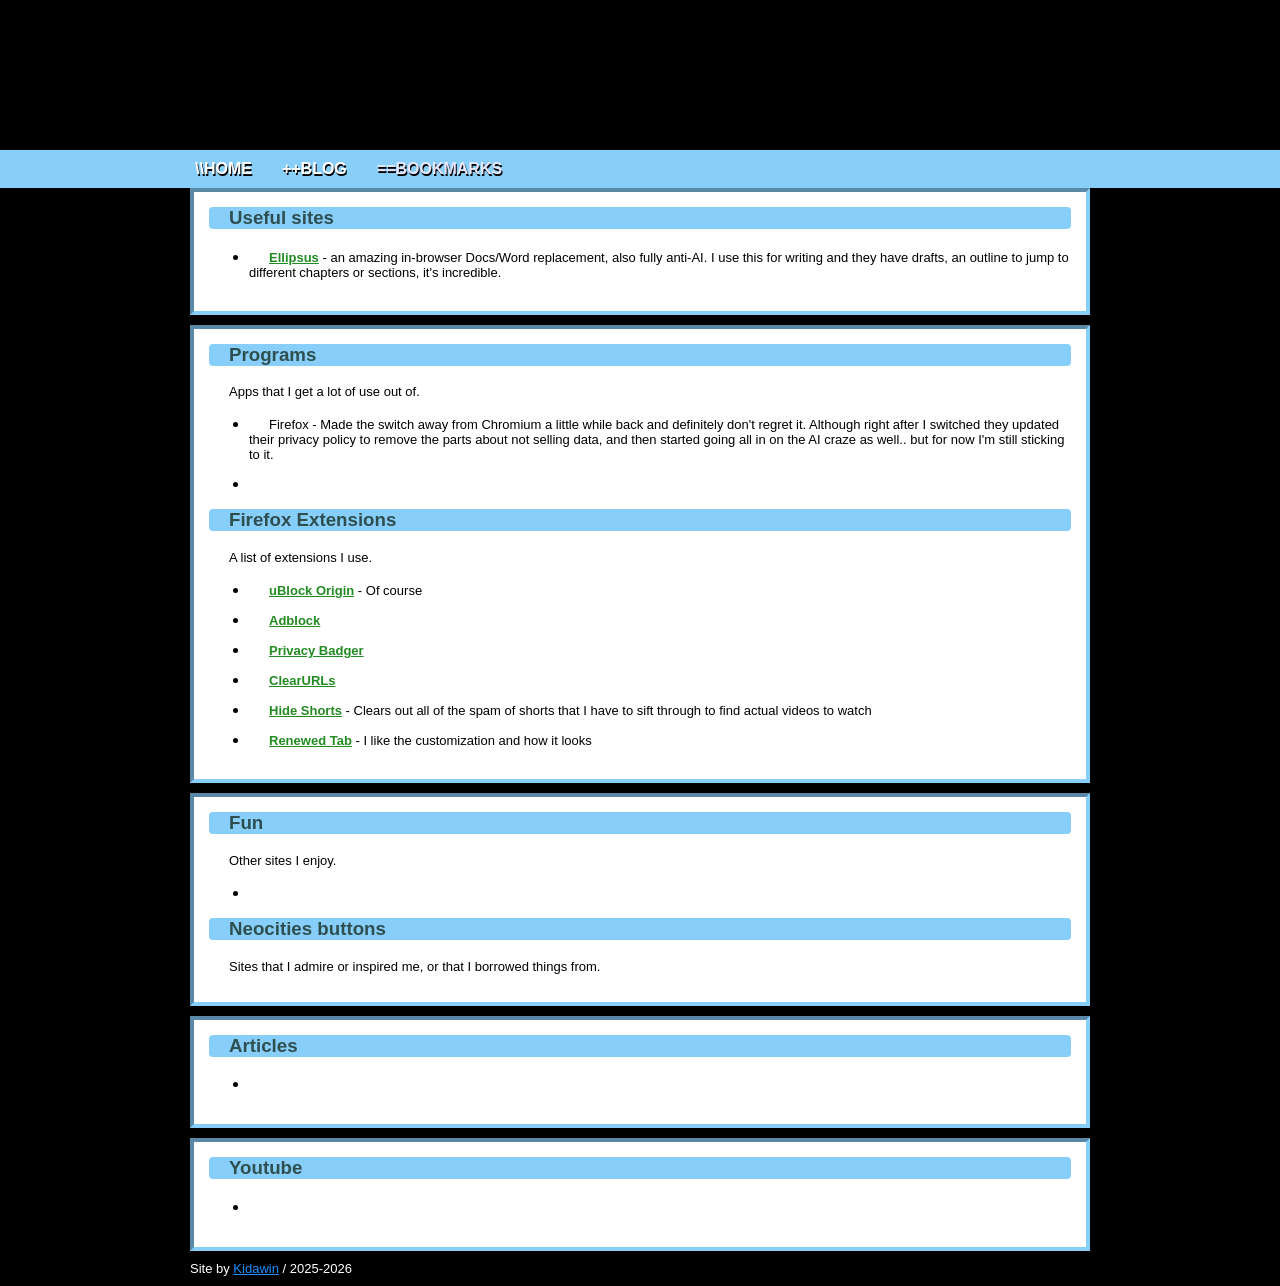
==== bookmarks.html @ 50579c46 "Add files via upload" ====
<!DOCTYPE html>
<html>
  <head>
    <meta charset="UTF-8">
    <meta name="viewport" content="width=device-width, initial-scale=1.0">
    <title>==BOOKMARKS</title>
    <link href="/style.css" rel="stylesheet" type="text/css" media="all">
    <link rel="stylesheet" href="https://cdnjs.cloudflare.com/ajax/libs/font-awesome/4.7.0/css/font-awesome.min.css">
  </head>
  <body>
    <div class="header"></div>
    <div class="topbar">
    <nav class="topnav" id="responsive-top-nav">
      <a href="/index.html">\\HOME</a>
    	<a href="/shelves/blog/blog.html">++BLOG</a>
      <a class="active" href="/bookmarks.html">==BOOKMARKS</a>
      <a href="javascript:void(0);" class="icon" onclick="topNavResponsive()">
        <i class="fa fa-bars"></i>
      </a>
    </nav>
    </div>
    <div class="grid-container">
        <main id="bookmarks-main">
            <article>
              <h3 class="article-title">Useful sites</h3>
              <ul>
                <li><p><a href="https://ellipsus.com/">Ellipsus</a> - an amazing in-browser Docs/Word replacement, also fully anti-AI. I use this for writing and they have drafts, an outline to jump to different chapters or sections, it's incredible.</p></li>
              </ul>
            </article>
            <article>
              <h3 class="article-title">Programs</h3>
              <p>Apps that I get a lot of use out of.</p>
              <ul>
                <li><p>Firefox - Made the switch away from Chromium a little while back and definitely don't regret it. Although right after I switched they updated their privacy policy to remove the parts about not selling data, and then started going all in on the AI craze as well.. but for now I'm still sticking to it.</p></li>
                <li></li>
              </ul>
              <h3 class="article-title">Firefox Extensions</h3>
              <p>A list of extensions I use.</p>
              <ul>
                <li><p><a href="https://addons.mozilla.org/en-US/firefox/addon/ublock-origin/">uBlock Origin</a> - Of course</p></li>
                <li><p><a href="https://addons.mozilla.org/en-US/firefox/addon/adblock-for-firefox/">Adblock</a></p></li>
                <li><p><a href="https://addons.mozilla.org/en-US/firefox/addon/privacy-badger17/">Privacy Badger</a></p></li>
                <li><p><a href="https://addons.mozilla.org/en-US/firefox/addon/clearurls/">ClearURLs</a></p></li>
                <li><p><a href="https://addons.mozilla.org/en-US/firefox/addon/hide-youtube-shorts/">Hide Shorts</a> - Clears out all of the spam of shorts that I have to sift through to find actual videos to watch</p></li>
                <li><p><a href="https://addons.mozilla.org/en-US/firefox/addon/renewed-tab/">Renewed Tab</a> - I like the customization and how it looks</p></li>
              </ul>
            </article>
            <article>
              <h3 class="article-title">Fun</h3>
              <p>Other sites I enjoy.</p>
              <ul>
                <li></li>
              </ul>
              <h3 class="article-title">Neocities buttons</h3>
              <p>Sites that I admire or inspired me, or that I borrowed things from.</p>
            </article>
            <article>
              <h3 class="article-title">Articles</h3>
              <p></p>
              <ul>
                <li></li>
              </ul>
            </article>
            <article>
              <h3 class="article-title">Youtube</h3>
              <p></p>
              <ul>
                <li></li>
              </ul>
            </article>
        </main>
    </div>

    <footer id="footer">Site by <a href="https://neocities.org/site/kidawin">Kidawin</a> / 2025-2026</footer>
    <script src="/scripting.js"></script>
  </body>
</html>
---- style.css ----
:root {
    --header-image: url('/images/banners/starbanner.png');
    --body-bg-image: url('/images/backgrounds/pattern112.jpg');
    /* credit for later: https://bettysgraphics.neocities.org/ */

     /* colors */
}

@font-face {
    font-family: intel one;
    src: url('/fonts/intelonemono/IntelOneMono-Regular.ttf');
}

@font-face {
    font-family: intel one;
    src: url('/fonts/intelonemono/IntelOneMono-Bold.ttf');
    font-weight: bold;
}

@font-face {
    font-family: intel one;
    src: url('/fonts/intelonemono/IntelOneMono-Italic.ttf');
    font-style: italic;
}

@font-face {
    font-family: intel one;
    src: url('/fonts/intelonemono/IntelOneMono-BoldItalic.ttf');
    font-style: italic;
    font-weight: bold;
}

body {
    font-family: 'intel one', sans-serif;
    padding: 0;
    margin: 0;
    width: 100%;
    height: 100%;
    background-color: black;
    background-image: var(--body-bg-image);
    background-size: 150px;
    overflow: auto;
}

body a {
    color: midnightblue;
}

.header {
    width: 100%;
    background-color: #000000;
    /* header color here! */
    height: 150px;
    background-image: var(--header-image);
    background-size: contain;
    background-repeat: repeat-x;
    background-position: center;
    display: flex;
}

.badge {
  height: 31px;
  width: 88px;
  margin-left: 1px;
  margin-right: 1px;
}

/* Navbar */

.topnav {
  overflow: hidden;
  max-width: 900px;
  margin: 0 auto;
}

.topnav a {
  float: left;
  display: block;
  color: rgb(255, 255, 255);
  font-weight: 800;
  text-decoration: none;
  text-shadow: 1px 2px black;
  text-align: center;
  padding: 10px 5px 10px 5px;
  margin-right: 20px;
}

.topnav a:hover {
  background-color: dodgerblue;
  text-decoration: underline;
}	

.topbar {
  background-color: lightskyblue;
  width: 100%
}

.topnav a.active {
  color: lavender;
}

.topnav .icon {
  display: none;
}

/* Index */

.grid-container {
    max-width: 900px;
    margin: 0 auto;
    display: flex;
    flex-direction: row;
    align-items: flex-start;
}

main {
    height: auto;
    color: black;
}

.content {
    height: auto;
    width: 75%;
    margin-right: 10px;
}

main article {
    background-color: white;
    border-color: lightskyblue;
    border-radius: 0;
    border-width: 4px;
    border-style: inset;
    margin-bottom: 10px;
    padding: 15px 15px 15px 15px;
}

main article:hover {
  border-color: darkblue;
}

.article-title {
  color: darkslategray;
  margin-top: 0px;
    background-color: lightskyblue;
    text-indent: 20px;
    border-radius: 4px;
}

/* Updates scroll box */

#site-updates p{
    line-height: 10px;
    scrollbar-width: thin;
    color: black;
}

#site-updates .scrollable {
    overflow-y: scroll;
    height: 250px;
    font-size: small;
}

#site-updates b {
  color: darkslategray;
}

/* Badges article */

.badges-grid {
  display: flex;
  justify-content: center;
  align-items: center;
}

/* Right side of grid */

.right-column {
    width: 25%;
    display: flex;
    flex-direction: column;
}

.right-column article {
    background-color: white;
    padding: 6px 12px 6px 12px;
    border-color: lightskyblue;
    border-radius: 0;
    border-width: 4px;
    border-style: inset;
    margin-bottom: 10px;
    color: black;
}

.right-column article:hover {
  border-color: darkblue;
}

.right-column #status {
    height: auto;
}

.right-column .article-title {
    text-align: center;
    text-indent: 0px;
}

.right-column p {
    font-size: small;
}

/* Footer */

footer {
    max-width: 900px;
    margin: 0 auto;
    margin-bottom: 10px;
    color: white;
    font-size: small;
}

footer a {
  color: DodgerBlue;
}

footer a:hover {
  color: white;
}

/* BLOG css */

#blog-main {
    height: auto;
    background-color: white;
    border-color: lightskyblue;
    border-radius: 0;
    border-width: 4px;
    border-style: inset;
    margin-bottom: 10px;
    padding: 15px;
}

#blog-main p {
  font-size: small;
}

#blog-main a {
  font-size: small;
  color: tomato;
}

#blog-main a:hover {
  color: dodgerblue;
}

#blog-content {
    opacity:1;transition:opacity 0.4s ease;
}

#blog-content.fade-out {
    opacity: 0;
}

#blog-nav {
    text-align:center;
}

#post-list-title {
    color: blue;
}

#post-image-grid {
    display: grid;
    align-items: left;
    grid-template-columns: auto 1fr;
    column-gap: 12px;
    overflow-wrap: normal;
}

#post-image-grid img {
    height: 100px;
    width: auto;
}

.greyedout {
    opacity:0.5;pointer-events:none;
}

/* BOOKMARKS */

#bookmarks-main {
  width: 100%;
}

#bookmarks-main p {
    font-size: small;
    text-indent: 20px;
}

#bookmarks-main a {
  font-weight: bold;
  color: forestgreen;
}

/* Mobile */

@media screen and (max-width: 600px) {
  .grid-container {
    flex-direction: column;
    padding: 2%;
  }
  .topnav a:not(:first-child) {display: none;}
  .topnav a.icon {
    float: right;
    display: block;
  }
  .topnav.responsive {position: relative;}
  .topnav.responsive a.icon {
    position: absolute;
    right: 0;
    top: 0;
  }
  .topnav.responsive a {
    float: none;
    display: block;
    text-align: left;
  }
  .content, .right-column {
    width: 100%;
  }
  .header {
  height: 100px;
  }
}
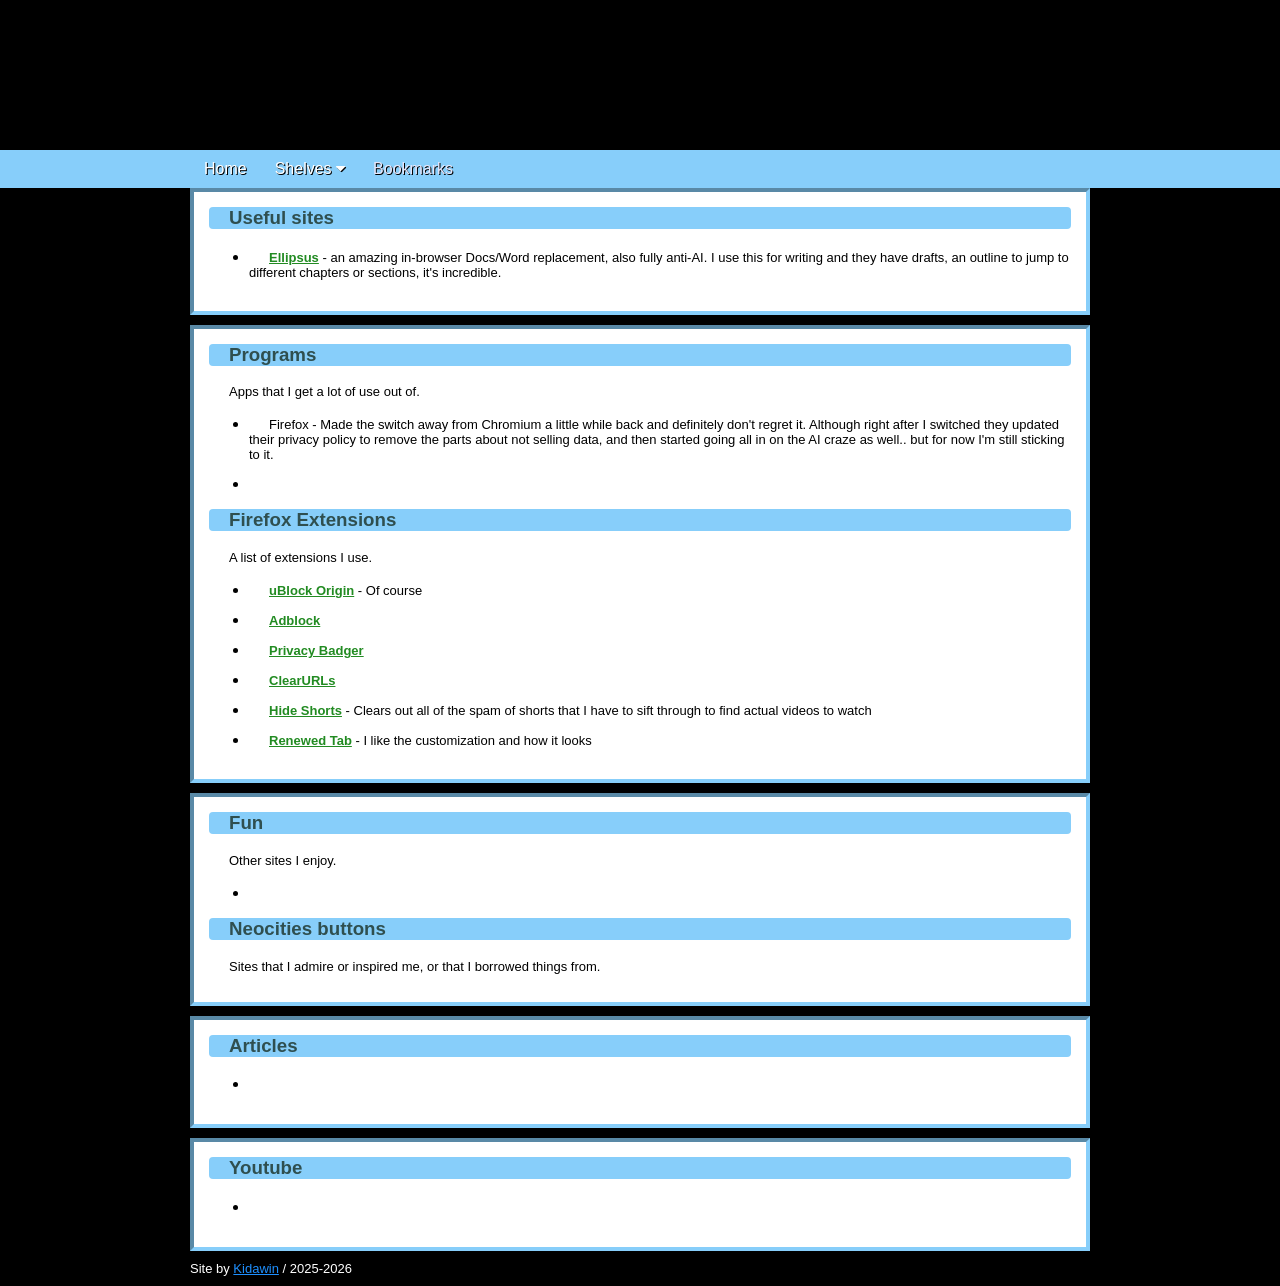
==== commit d1f14597: "Commit from the in-site editor" ====
--- a/bookmarks.html
+++ b/bookmarks.html
@@ -1,77 +1,83 @@
-<!DOCTYPE html>
-<html>
-  <head>
-    <meta charset="UTF-8">
-    <meta name="viewport" content="width=device-width, initial-scale=1.0">
-    <title>==BOOKMARKS</title>
-    <link href="/style.css" rel="stylesheet" type="text/css" media="all">
-    <link rel="stylesheet" href="https://cdnjs.cloudflare.com/ajax/libs/font-awesome/4.7.0/css/font-awesome.min.css">
-  </head>
-  <body>
-    <div class="header"></div>
-    <div class="topbar">
-    <nav class="topnav" id="responsive-top-nav">
-      <a href="/index.html">\\HOME</a>
-    	<a href="/shelves/blog/blog.html">++BLOG</a>
-      <a class="active" href="/bookmarks.html">==BOOKMARKS</a>
-      <a href="javascript:void(0);" class="icon" onclick="topNavResponsive()">
-        <i class="fa fa-bars"></i>
-      </a>
-    </nav>
-    </div>
-    <div class="grid-container">
-        <main id="bookmarks-main">
-            <article>
-              <h3 class="article-title">Useful sites</h3>
-              <ul>
-                <li><p><a href="https://ellipsus.com/">Ellipsus</a> - an amazing in-browser Docs/Word replacement, also fully anti-AI. I use this for writing and they have drafts, an outline to jump to different chapters or sections, it's incredible.</p></li>
-              </ul>
-            </article>
-            <article>
-              <h3 class="article-title">Programs</h3>
-              <p>Apps that I get a lot of use out of.</p>
-              <ul>
-                <li><p>Firefox - Made the switch away from Chromium a little while back and definitely don't regret it. Although right after I switched they updated their privacy policy to remove the parts about not selling data, and then started going all in on the AI craze as well.. but for now I'm still sticking to it.</p></li>
-                <li></li>
-              </ul>
-              <h3 class="article-title">Firefox Extensions</h3>
-              <p>A list of extensions I use.</p>
-              <ul>
-                <li><p><a href="https://addons.mozilla.org/en-US/firefox/addon/ublock-origin/">uBlock Origin</a> - Of course</p></li>
-                <li><p><a href="https://addons.mozilla.org/en-US/firefox/addon/adblock-for-firefox/">Adblock</a></p></li>
-                <li><p><a href="https://addons.mozilla.org/en-US/firefox/addon/privacy-badger17/">Privacy Badger</a></p></li>
-                <li><p><a href="https://addons.mozilla.org/en-US/firefox/addon/clearurls/">ClearURLs</a></p></li>
-                <li><p><a href="https://addons.mozilla.org/en-US/firefox/addon/hide-youtube-shorts/">Hide Shorts</a> - Clears out all of the spam of shorts that I have to sift through to find actual videos to watch</p></li>
-                <li><p><a href="https://addons.mozilla.org/en-US/firefox/addon/renewed-tab/">Renewed Tab</a> - I like the customization and how it looks</p></li>
-              </ul>
-            </article>
-            <article>
-              <h3 class="article-title">Fun</h3>
-              <p>Other sites I enjoy.</p>
-              <ul>
-                <li></li>
-              </ul>
-              <h3 class="article-title">Neocities buttons</h3>
-              <p>Sites that I admire or inspired me, or that I borrowed things from.</p>
-            </article>
-            <article>
-              <h3 class="article-title">Articles</h3>
-              <p></p>
-              <ul>
-                <li></li>
-              </ul>
-            </article>
-            <article>
-              <h3 class="article-title">Youtube</h3>
-              <p></p>
-              <ul>
-                <li></li>
-              </ul>
-            </article>
-        </main>
-    </div>
-
-    <footer id="footer">Site by <a href="https://neocities.org/site/kidawin">Kidawin</a> / 2025-2026</footer>
-    <script src="/scripting.js"></script>
-  </body>
-</html>
+<!DOCTYPE html>
+<html>
+  <head>
+    <meta charset="UTF-8">
+    <meta name="viewport" content="width=device-width, initial-scale=1.0">
+    <title>Bookmarks</title>
+    <link href="/style.css" rel="stylesheet" type="text/css" media="all">
+    <link rel="stylesheet" href="https://cdnjs.cloudflare.com/ajax/libs/font-awesome/4.7.0/css/font-awesome.min.css">
+  </head>
+  <body>
+    <div class="header"></div>
+    <div class="topbar">
+      <nav class="topnav" id="mainTopNav">
+        <a href="/index.html">Home</a>
+        <div class="dropdown">
+          <button class="dropbtn">Shelves
+            <i class="fa fa-caret-down"></i>
+          </button>
+          <div class="dropdown-content">
+            <a href="/shelves/blog/blog.html">Blog</a>
+            <a href="">Link2</a>
+          </div>
+        </div>
+        <a class="active" href="/bookmarks.html">Bookmarks</a>
+        <a href="javascript:void(0);" class="mobile-icon" onclick="topNavMobile()">&#9776;</a>
+      </nav>
+    </div>
+    <div class="grid-container">
+        <main id="bookmarks-main">
+            <article>
+              <h3 class="article-title">Useful sites</h3>
+              <ul>
+                <li><p><a href="https://ellipsus.com/">Ellipsus</a> - an amazing in-browser Docs/Word replacement, also fully anti-AI. I use this for writing and they have drafts, an outline to jump to different chapters or sections, it's incredible.</p></li>
+              </ul>
+            </article>
+            <article>
+              <h3 class="article-title">Programs</h3>
+              <p>Apps that I get a lot of use out of.</p>
+              <ul>
+                <li><p>Firefox - Made the switch away from Chromium a little while back and definitely don't regret it. Although right after I switched they updated their privacy policy to remove the parts about not selling data, and then started going all in on the AI craze as well.. but for now I'm still sticking to it.</p></li>
+                <li></li>
+              </ul>
+              <h3 class="article-title">Firefox Extensions</h3>
+              <p>A list of extensions I use.</p>
+              <ul>
+                <li><p><a href="https://addons.mozilla.org/en-US/firefox/addon/ublock-origin/">uBlock Origin</a> - Of course</p></li>
+                <li><p><a href="https://addons.mozilla.org/en-US/firefox/addon/adblock-for-firefox/">Adblock</a></p></li>
+                <li><p><a href="https://addons.mozilla.org/en-US/firefox/addon/privacy-badger17/">Privacy Badger</a></p></li>
+                <li><p><a href="https://addons.mozilla.org/en-US/firefox/addon/clearurls/">ClearURLs</a></p></li>
+                <li><p><a href="https://addons.mozilla.org/en-US/firefox/addon/hide-youtube-shorts/">Hide Shorts</a> - Clears out all of the spam of shorts that I have to sift through to find actual videos to watch</p></li>
+                <li><p><a href="https://addons.mozilla.org/en-US/firefox/addon/renewed-tab/">Renewed Tab</a> - I like the customization and how it looks</p></li>
+              </ul>
+            </article>
+            <article>
+              <h3 class="article-title">Fun</h3>
+              <p>Other sites I enjoy.</p>
+              <ul>
+                <li></li>
+              </ul>
+              <h3 class="article-title">Neocities buttons</h3>
+              <p>Sites that I admire or inspired me, or that I borrowed things from.</p>
+            </article>
+            <article>
+              <h3 class="article-title">Articles</h3>
+              <p></p>
+              <ul>
+                <li></li>
+              </ul>
+            </article>
+            <article>
+              <h3 class="article-title">Youtube</h3>
+              <p></p>
+              <ul>
+                <li></li>
+              </ul>
+            </article>
+        </main>
+    </div>
+
+    <footer id="footer">Site by <a href="https://neocities.org/site/kidawin">Kidawin</a> / 2025-2026</footer>
+    <script src="/scripting.js"></script>
+  </body>
+</html>
--- a/style.css
+++ b/style.css
@@ -1,333 +1,391 @@
-:root {
-    --header-image: url('/images/banners/starbanner.png');
-    --body-bg-image: url('/images/backgrounds/pattern112.jpg');
-    /* credit for later: https://bettysgraphics.neocities.org/ */
-
-     /* colors */
-}
-
-@font-face {
-    font-family: intel one;
-    src: url('/fonts/intelonemono/IntelOneMono-Regular.ttf');
-}
-
-@font-face {
-    font-family: intel one;
-    src: url('/fonts/intelonemono/IntelOneMono-Bold.ttf');
-    font-weight: bold;
-}
-
-@font-face {
-    font-family: intel one;
-    src: url('/fonts/intelonemono/IntelOneMono-Italic.ttf');
-    font-style: italic;
-}
-
-@font-face {
-    font-family: intel one;
-    src: url('/fonts/intelonemono/IntelOneMono-BoldItalic.ttf');
-    font-style: italic;
-    font-weight: bold;
-}
-
-body {
-    font-family: 'intel one', sans-serif;
-    padding: 0;
-    margin: 0;
-    width: 100%;
-    height: 100%;
-    background-color: black;
-    background-image: var(--body-bg-image);
-    background-size: 150px;
-    overflow: auto;
-}
-
-body a {
-    color: midnightblue;
-}
-
-.header {
-    width: 100%;
-    background-color: #000000;
-    /* header color here! */
-    height: 150px;
-    background-image: var(--header-image);
-    background-size: contain;
-    background-repeat: repeat-x;
-    background-position: center;
-    display: flex;
-}
-
-.badge {
-  height: 31px;
-  width: 88px;
-  margin-left: 1px;
-  margin-right: 1px;
-}
-
-/* Navbar */
-
-.topnav {
-  overflow: hidden;
-  max-width: 900px;
-  margin: 0 auto;
-}
-
-.topnav a {
-  float: left;
-  display: block;
-  color: rgb(255, 255, 255);
-  font-weight: 800;
-  text-decoration: none;
-  text-shadow: 1px 2px black;
-  text-align: center;
-  padding: 10px 5px 10px 5px;
-  margin-right: 20px;
-}
-
-.topnav a:hover {
-  background-color: dodgerblue;
-  text-decoration: underline;
-}	
-
-.topbar {
-  background-color: lightskyblue;
-  width: 100%
-}
-
-.topnav a.active {
-  color: lavender;
-}
-
-.topnav .icon {
-  display: none;
-}
-
-/* Index */
-
-.grid-container {
-    max-width: 900px;
-    margin: 0 auto;
-    display: flex;
-    flex-direction: row;
-    align-items: flex-start;
-}
-
-main {
-    height: auto;
-    color: black;
-}
-
-.content {
-    height: auto;
-    width: 75%;
-    margin-right: 10px;
-}
-
-main article {
-    background-color: white;
-    border-color: lightskyblue;
-    border-radius: 0;
-    border-width: 4px;
-    border-style: inset;
-    margin-bottom: 10px;
-    padding: 15px 15px 15px 15px;
-}
-
-main article:hover {
-  border-color: darkblue;
-}
-
-.article-title {
-  color: darkslategray;
-  margin-top: 0px;
-    background-color: lightskyblue;
-    text-indent: 20px;
-    border-radius: 4px;
-}
-
-/* Updates scroll box */
-
-#site-updates p{
-    line-height: 10px;
-    scrollbar-width: thin;
-    color: black;
-}
-
-#site-updates .scrollable {
-    overflow-y: scroll;
-    height: 250px;
-    font-size: small;
-}
-
-#site-updates b {
-  color: darkslategray;
-}
-
-/* Badges article */
-
-.badges-grid {
-  display: flex;
-  justify-content: center;
-  align-items: center;
-}
-
-/* Right side of grid */
-
-.right-column {
-    width: 25%;
-    display: flex;
-    flex-direction: column;
-}
-
-.right-column article {
-    background-color: white;
-    padding: 6px 12px 6px 12px;
-    border-color: lightskyblue;
-    border-radius: 0;
-    border-width: 4px;
-    border-style: inset;
-    margin-bottom: 10px;
-    color: black;
-}
-
-.right-column article:hover {
-  border-color: darkblue;
-}
-
-.right-column #status {
-    height: auto;
-}
-
-.right-column .article-title {
-    text-align: center;
-    text-indent: 0px;
-}
-
-.right-column p {
-    font-size: small;
-}
-
-/* Footer */
-
-footer {
-    max-width: 900px;
-    margin: 0 auto;
-    margin-bottom: 10px;
-    color: white;
-    font-size: small;
-}
-
-footer a {
-  color: DodgerBlue;
-}
-
-footer a:hover {
-  color: white;
-}
-
-/* BLOG css */
-
-#blog-main {
-    height: auto;
-    background-color: white;
-    border-color: lightskyblue;
-    border-radius: 0;
-    border-width: 4px;
-    border-style: inset;
-    margin-bottom: 10px;
-    padding: 15px;
-}
-
-#blog-main p {
-  font-size: small;
-}
-
-#blog-main a {
-  font-size: small;
-  color: tomato;
-}
-
-#blog-main a:hover {
-  color: dodgerblue;
-}
-
-#blog-content {
-    opacity:1;transition:opacity 0.4s ease;
-}
-
-#blog-content.fade-out {
-    opacity: 0;
-}
-
-#blog-nav {
-    text-align:center;
-}
-
-#post-list-title {
-    color: blue;
-}
-
-#post-image-grid {
-    display: grid;
-    align-items: left;
-    grid-template-columns: auto 1fr;
-    column-gap: 12px;
-    overflow-wrap: normal;
-}
-
-#post-image-grid img {
-    height: 100px;
-    width: auto;
-}
-
-.greyedout {
-    opacity:0.5;pointer-events:none;
-}
-
-/* BOOKMARKS */
-
-#bookmarks-main {
-  width: 100%;
-}
-
-#bookmarks-main p {
-    font-size: small;
-    text-indent: 20px;
-}
-
-#bookmarks-main a {
-  font-weight: bold;
-  color: forestgreen;
-}
-
-/* Mobile */
-
-@media screen and (max-width: 600px) {
-  .grid-container {
-    flex-direction: column;
-    padding: 2%;
-  }
-  .topnav a:not(:first-child) {display: none;}
-  .topnav a.icon {
-    float: right;
-    display: block;
-  }
-  .topnav.responsive {position: relative;}
-  .topnav.responsive a.icon {
-    position: absolute;
-    right: 0;
-    top: 0;
-  }
-  .topnav.responsive a {
-    float: none;
-    display: block;
-    text-align: left;
-  }
-  .content, .right-column {
-    width: 100%;
-  }
-  .header {
-  height: 100px;
-  }
+:root {
+    --header-image: url('/images/banners/starbanner.png');
+    --body-bg-image: url('/images/backgrounds/pattern112.jpg');
+    /* credit for later: https://bettysgraphics.neocities.org/ */
+
+     /* colors */
+}
+
+@font-face {
+    font-family: intel one;
+    src: url('/fonts/intelonemono/IntelOneMono-Regular.ttf');
+}
+
+@font-face {
+    font-family: intel one;
+    src: url('/fonts/intelonemono/IntelOneMono-Bold.ttf');
+    font-weight: bold;
+}
+
+@font-face {
+    font-family: intel one;
+    src: url('/fonts/intelonemono/IntelOneMono-Italic.ttf');
+    font-style: italic;
+}
+
+@font-face {
+    font-family: intel one;
+    src: url('/fonts/intelonemono/IntelOneMono-BoldItalic.ttf');
+    font-style: italic;
+    font-weight: bold;
+}
+
+body {
+    font-family: 'intel one', sans-serif;
+    padding: 0;
+    margin: 0;
+    width: 100%;
+    height: 100%;
+    background-color: black;
+    background-image: var(--body-bg-image);
+    background-size: 150px;
+    overflow: auto;
+}
+
+body a {
+    color: midnightblue;
+}
+
+.header {
+    width: 100%;
+    background-color: #000000;
+    /* header color here! */
+    height: 150px;
+    background-image: var(--header-image);
+    background-size: contain;
+    background-repeat: repeat-x;
+    background-position: center;
+    display: flex;
+}
+
+.badge {
+  height: 31px;
+  width: 88px;
+  margin-left: 1px;
+  margin-right: 1px;
+}
+
+/* Navbar */
+
+.topbar {
+  background-color: lightskyblue;
+  width: 100%
+}
+
+.topnav {
+  overflow: hidden;
+  max-width: 900px;
+  margin: 0 auto;
+}
+
+.topnav a {
+  float: left;
+  display: block;
+  color: rgb(255, 255, 255);
+  font-size: 16px;
+  text-decoration: none;
+  text-shadow: 1px 1px black;
+  text-align: center;
+  padding: 10px 14px;
+  margin: 0;
+}
+
+.topnav a:hover {
+  background-color: dodgerblue;
+  text-decoration: underline;
+}	
+
+.topnav a.active {
+  color: lavender;
+}
+
+.topnav .mobile-icon {
+  display: none;
+}
+
+.dropdown {
+  float: left;
+  overflow: hidden;
+}
+
+.dropdown .dropbtn {
+  font-size: 16px;
+  text-decoration: none;
+  text-shadow: 1px 1px black;
+  padding: 10px 14px;
+  margin: 0;
+  border: none;
+  outline: none;
+  color: white;
+  background-color: inherit;
+  font-family: inherit;
+}
+
+.dropdown-content {
+  display: none;
+  position: absolute;
+  background-color: #f9f9f9;
+  min-width: 100px;
+  box-shadow: 0px 8px 16px 0px rgba(0,0,0,0.2);
+  z-index: 1;
+}
+
+.dropdown-content a {
+  float: none;
+  padding: 10px 5px 10px 5px;
+  text-decoration: none;
+  display: block;
+  text-align: left;
+}
+
+.topnav a:hover, .dropdown:hover .dropbtn {
+  background-color: #555;
+  color: white;
+}
+
+.dropdown-content a:hover {
+  background-color: #ddd;
+  color: black;
+}
+
+.dropdown:hover .dropdown-content {
+  display: block;
+}
+
+/* Index */
+
+.grid-container {
+    max-width: 900px;
+    margin: 0 auto;
+    display: flex;
+    flex-direction: row;
+    align-items: flex-start;
+}
+
+main {
+    height: auto;
+    color: black;
+}
+
+.content {
+    height: auto;
+    width: 75%;
+    margin-right: 10px;
+}
+
+main article {
+    background-color: white;
+    border-color: lightskyblue;
+    border-radius: 0;
+    border-width: 4px;
+    border-style: inset;
+    margin-bottom: 10px;
+    padding: 15px 15px 15px 15px;
+}
+
+main article:hover {
+  border-color: darkblue;
+}
+
+.article-title {
+  color: darkslategray;
+  margin-top: 0px;
+    background-color: lightskyblue;
+    text-indent: 20px;
+    border-radius: 4px;
+}
+
+/* Updates scroll box */
+
+#site-updates p{
+    line-height: 10px;
+    scrollbar-width: thin;
+    color: black;
+}
+
+#site-updates .scrollable {
+    overflow-y: scroll;
+    height: 250px;
+    font-size: small;
+}
+
+#site-updates b {
+  color: darkslategray;
+}
+
+/* Badges article */
+
+.badges-grid {
+  display: flex;
+  justify-content: center;
+  align-items: center;
+}
+
+/* Right side of grid */
+
+.right-column {
+    width: 25%;
+    display: flex;
+    flex-direction: column;
+}
+
+.right-column article {
+    background-color: white;
+    padding: 6px 12px 6px 12px;
+    border-color: lightskyblue;
+    border-radius: 0;
+    border-width: 4px;
+    border-style: inset;
+    margin-bottom: 10px;
+    color: black;
+}
+
+.right-column article:hover {
+  border-color: darkblue;
+}
+
+.right-column #status {
+    height: auto;
+}
+
+.right-column .article-title {
+    text-align: center;
+    text-indent: 0px;
+}
+
+.right-column p {
+    font-size: small;
+}
+
+/* Footer */
+
+footer {
+    max-width: 900px;
+    margin: 0 auto;
+    margin-bottom: 10px;
+    color: white;
+    font-size: small;
+}
+
+footer a {
+  color: DodgerBlue;
+}
+
+footer a:hover {
+  color: white;
+}
+
+/* BLOG css */
+
+#blog-main {
+    height: auto;
+    background-color: white;
+    border-color: lightskyblue;
+    border-radius: 0;
+    border-width: 4px;
+    border-style: inset;
+    margin-bottom: 10px;
+    padding: 15px;
+}
+
+#blog-main p {
+  font-size: small;
+}
+
+#blog-main a {
+  font-size: small;
+  color: tomato;
+}
+
+#blog-main a:hover {
+  color: dodgerblue;
+}
+
+#blog-content {
+    opacity:1;transition:opacity 0.4s ease;
+}
+
+#blog-content.fade-out {
+    opacity: 0;
+}
+
+#blog-nav {
+    text-align:center;
+}
+
+#post-list-title {
+    color: blue;
+}
+
+#post-image-grid {
+    display: grid;
+    align-items: left;
+    grid-template-columns: auto 1fr;
+    column-gap: 12px;
+    overflow-wrap: normal;
+}
+
+#post-image-grid img {
+    height: 100px;
+    width: auto;
+}
+
+.greyedout {
+    opacity:0.5;pointer-events:none;
+}
+
+/* BOOKMARKS */
+
+#bookmarks-main {
+  width: 100%;
+}
+
+#bookmarks-main p {
+    font-size: small;
+    text-indent: 20px;
+}
+
+#bookmarks-main a {
+  font-weight: bold;
+  color: forestgreen;
+}
+
+/* Mobile */
+
+@media screen and (max-width: 600px) {
+  .grid-container {
+    flex-direction: column;
+    padding: 2%;
+  }
+  .topnav a:not(:first-child), .dropdown .dropbtn {
+    display: none;
+  }
+  .topnav a.mobile-icon {
+    float: right;
+    display: block;
+  }
+  .topnav.responsive {position: relative;}
+  .topnav.responsive a.mobile-icon {
+    position: absolute;
+    right: 0;
+    top: 0;
+  }
+  .topnav.responsive a {
+    float: none;
+    display: block;
+    text-align: left;
+  }
+  .topnav.responsive .dropdown {float: none;}
+  .topnav.responsive .dropdown-content {position: relative;}
+  .topnav.responsive .dropdown .dropbtn {
+    display: block;
+    width: 100%;
+    text-align: left;
+  }
+  .content, .right-column {
+    width: 100%;
+  }
+  .header {
+  height: 100px;
+  }
 }
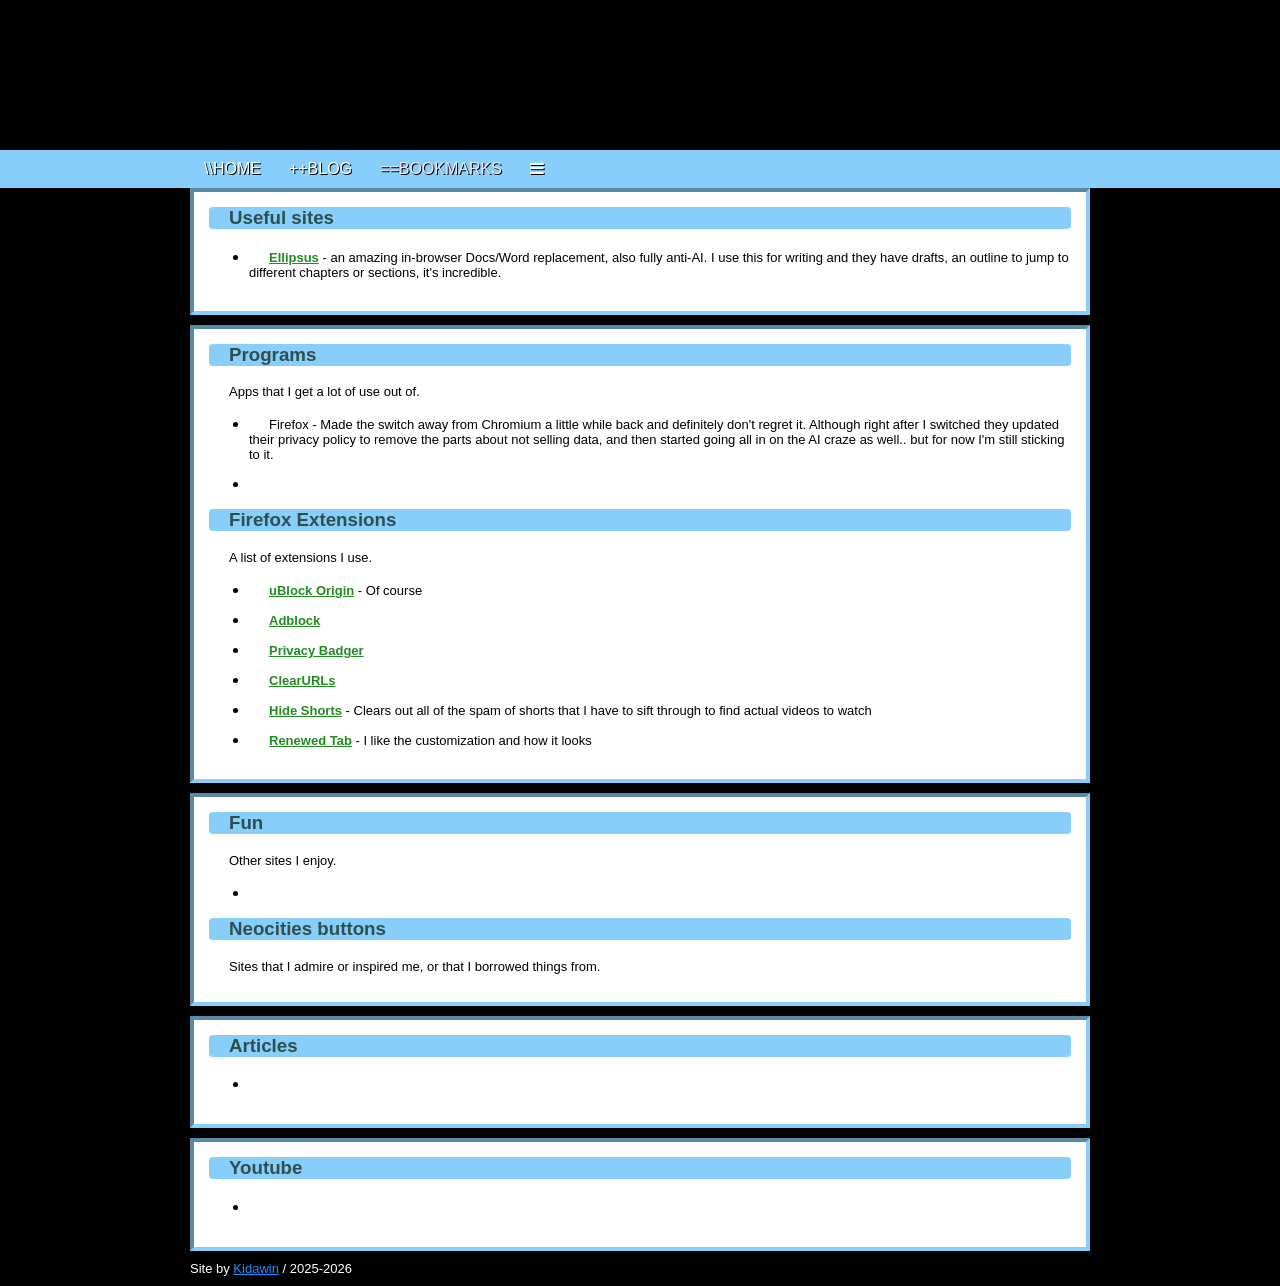
==== commit d3f43547: "Merge branch 'main' of https://github.com/Kidawin/Site" ====
--- a/bookmarks.html
+++ b/bookmarks.html
@@ -3,27 +3,21 @@
   <head>
     <meta charset="UTF-8">
     <meta name="viewport" content="width=device-width, initial-scale=1.0">
-    <title>Bookmarks</title>
+    <title>==BOOKMARKS</title>
     <link href="/style.css" rel="stylesheet" type="text/css" media="all">
     <link rel="stylesheet" href="https://cdnjs.cloudflare.com/ajax/libs/font-awesome/4.7.0/css/font-awesome.min.css">
   </head>
   <body>
     <div class="header"></div>
     <div class="topbar">
-      <nav class="topnav" id="mainTopNav">
-        <a href="/index.html">Home</a>
-        <div class="dropdown">
-          <button class="dropbtn">Shelves
-            <i class="fa fa-caret-down"></i>
-          </button>
-          <div class="dropdown-content">
-            <a href="/shelves/blog/blog.html">Blog</a>
-            <a href="">Link2</a>
-          </div>
-        </div>
-        <a class="active" href="/bookmarks.html">Bookmarks</a>
-        <a href="javascript:void(0);" class="mobile-icon" onclick="topNavMobile()">&#9776;</a>
-      </nav>
+    <nav class="topnav" id="responsive-top-nav">
+      <a href="/index.html">\\HOME</a>
+    	<a href="/shelves/blog/blog.html">++BLOG</a>
+      <a class="active" href="/bookmarks.html">==BOOKMARKS</a>
+      <a href="javascript:void(0);" class="icon" onclick="topNavResponsive()">
+        <i class="fa fa-bars"></i>
+      </a>
+    </nav>
     </div>
     <div class="grid-container">
         <main id="bookmarks-main">
--- a/style.css
+++ b/style.css
@@ -1,3 +1,4 @@
+<<<<<<< HEAD
 :root {
     --header-image: url('/images/banners/starbanner.png');
     --body-bg-image: url('/images/backgrounds/pattern112.jpg');
@@ -388,4 +389,338 @@
   .header {
   height: 100px;
   }
+=======
+:root {
+    --header-image: url('/images/banners/starbanner.png');
+    --body-bg-image: url('/images/backgrounds/pattern112.jpg');
+    /* credit for later: https://bettysgraphics.neocities.org/ */
+
+     /* colors */
+}
+
+@font-face {
+    font-family: intel one;
+    src: url('/fonts/intelonemono/IntelOneMono-Regular.ttf');
+}
+
+@font-face {
+    font-family: intel one;
+    src: url('/fonts/intelonemono/IntelOneMono-Bold.ttf');
+    font-weight: bold;
+}
+
+@font-face {
+    font-family: intel one;
+    src: url('/fonts/intelonemono/IntelOneMono-Italic.ttf');
+    font-style: italic;
+}
+
+@font-face {
+    font-family: intel one;
+    src: url('/fonts/intelonemono/IntelOneMono-BoldItalic.ttf');
+    font-style: italic;
+    font-weight: bold;
+}
+
+body {
+    font-family: 'intel one', sans-serif;
+    padding: 0;
+    margin: 0;
+    width: 100%;
+    height: 100%;
+    background-color: black;
+    background-image: var(--body-bg-image);
+    background-size: 150px;
+    overflow: auto;
+}
+
+body a {
+    color: midnightblue;
+}
+
+.header {
+    width: 100%;
+    background-color: #000000;
+    /* header color here! */
+    height: 150px;
+    background-image: var(--header-image);
+    background-size: contain;
+    background-repeat: repeat-x;
+    background-position: center;
+    display: flex;
+}
+
+.badge {
+  height: 31px;
+  width: 88px;
+  margin-left: 1px;
+  margin-right: 1px;
+}
+
+/* Navbar */
+
+.topnav {
+  overflow: hidden;
+  max-width: 900px;
+  margin: 0 auto;
+}
+
+.topnav a {
+  float: left;
+  display: block;
+  color: rgb(255, 255, 255);
+  font-weight: 800;
+  text-decoration: none;
+  text-shadow: 1px 2px black;
+  text-align: center;
+  padding: 10px 5px 10px 5px;
+  margin-right: 20px;
+}
+
+.topnav a:hover {
+  background-color: dodgerblue;
+  text-decoration: underline;
+}	
+
+.topbar {
+  background-color: lightskyblue;
+  width: 100%
+}
+
+.topnav a.active {
+  color: lavender;
+}
+
+.topnav .icon {
+  display: none;
+}
+
+/* Index */
+
+.grid-container {
+    max-width: 900px;
+    margin: 0 auto;
+    display: flex;
+    flex-direction: row;
+    align-items: flex-start;
+}
+
+main {
+    height: auto;
+    color: black;
+}
+
+.content {
+    height: auto;
+    width: 75%;
+    margin-right: 10px;
+}
+
+main article {
+    background-color: white;
+    border-color: lightskyblue;
+    border-radius: 0;
+    border-width: 4px;
+    border-style: inset;
+    margin-bottom: 10px;
+    padding: 15px 15px 15px 15px;
+}
+
+main article:hover {
+  border-color: darkblue;
+}
+
+.article-title {
+  color: darkslategray;
+  margin-top: 0px;
+    background-color: lightskyblue;
+    text-indent: 20px;
+    border-radius: 4px;
+}
+
+/* Updates scroll box */
+
+#site-updates p{
+    line-height: 10px;
+    scrollbar-width: thin;
+    color: black;
+}
+
+#site-updates .scrollable {
+    overflow-y: scroll;
+    height: 250px;
+    font-size: small;
+}
+
+#site-updates b {
+  color: darkslategray;
+}
+
+/* Badges article */
+
+.badges-grid {
+  display: flex;
+  justify-content: center;
+  align-items: center;
+}
+
+/* Right side of grid */
+
+.right-column {
+    width: 25%;
+    display: flex;
+    flex-direction: column;
+}
+
+.right-column article {
+    background-color: white;
+    padding: 6px 12px 6px 12px;
+    border-color: lightskyblue;
+    border-radius: 0;
+    border-width: 4px;
+    border-style: inset;
+    margin-bottom: 10px;
+    color: black;
+}
+
+.right-column article:hover {
+  border-color: darkblue;
+}
+
+.right-column #status {
+    height: auto;
+}
+
+.right-column .article-title {
+    text-align: center;
+    text-indent: 0px;
+}
+
+.right-column p {
+    font-size: small;
+}
+
+/* Footer */
+
+footer {
+    max-width: 900px;
+    margin: 0 auto;
+    margin-bottom: 10px;
+    color: white;
+    font-size: small;
+}
+
+footer a {
+  color: DodgerBlue;
+}
+
+footer a:hover {
+  color: white;
+}
+
+/* BLOG css */
+
+#blog-main {
+    height: auto;
+    background-color: white;
+    border-color: lightskyblue;
+    border-radius: 0;
+    border-width: 4px;
+    border-style: inset;
+    margin-bottom: 10px;
+    padding: 15px;
+}
+
+#blog-main p {
+  font-size: small;
+}
+
+#blog-main a {
+  font-size: small;
+  color: tomato;
+}
+
+#blog-main a:hover {
+  color: dodgerblue;
+}
+
+#blog-content {
+    opacity:1;transition:opacity 0.4s ease;
+}
+
+#blog-content.fade-out {
+    opacity: 0;
+}
+
+#blog-nav {
+    text-align:center;
+}
+
+#post-list-title {
+    color: blue;
+}
+
+#post-image-grid {
+    display: grid;
+    align-items: left;
+    grid-template-columns: auto 1fr;
+    column-gap: 12px;
+    overflow-wrap: normal;
+}
+
+#post-image-grid img {
+    height: 100px;
+    width: auto;
+}
+
+.greyedout {
+    opacity:0.5;pointer-events:none;
+}
+
+/* BOOKMARKS */
+
+#bookmarks-main {
+  width: 100%;
+}
+
+#bookmarks-main p {
+    font-size: small;
+    text-indent: 20px;
+}
+
+#bookmarks-main a {
+  font-weight: bold;
+  color: forestgreen;
+}
+
+/* Mobile */
+
+@media screen and (max-width: 600px) {
+  .grid-container {
+    flex-direction: column;
+    padding: 2%;
+  }
+  .topnav a:not(:first-child) {display: none;}
+  .topnav a.icon {
+    float: right;
+    display: block;
+  }
+  .topnav.responsive {position: relative;}
+  .topnav.responsive a.icon {
+    position: absolute;
+    right: 0;
+    top: 0;
+  }
+  .topnav.responsive a {
+    float: none;
+    display: block;
+    text-align: left;
+  }
+  .content, .right-column {
+    width: 100%;
+  }
+  .header {
+  height: 100px;
+  }
+>>>>>>> 50579c46f91d07511e820cb0b19c54af275ad638
 }
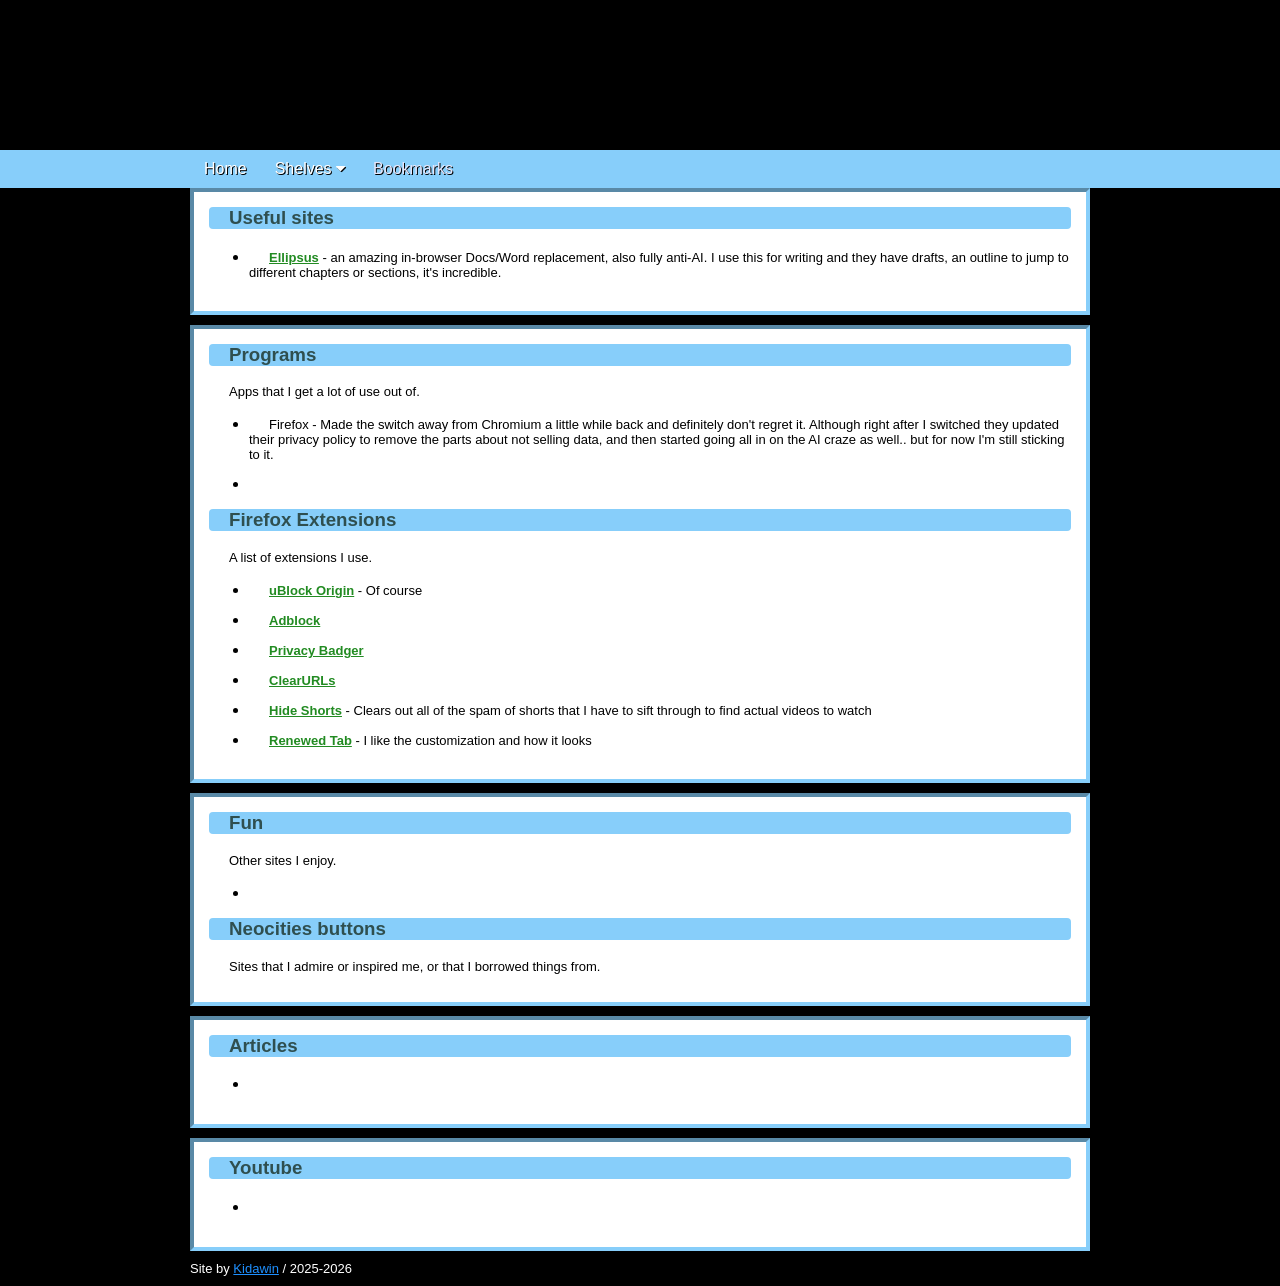
==== commit 1d7b694d: "Fixing sync i think" ====
--- a/bookmarks.html
+++ b/bookmarks.html
@@ -3,21 +3,27 @@
   <head>
     <meta charset="UTF-8">
     <meta name="viewport" content="width=device-width, initial-scale=1.0">
-    <title>==BOOKMARKS</title>
+    <title>Bookmarks</title>
     <link href="/style.css" rel="stylesheet" type="text/css" media="all">
     <link rel="stylesheet" href="https://cdnjs.cloudflare.com/ajax/libs/font-awesome/4.7.0/css/font-awesome.min.css">
   </head>
   <body>
     <div class="header"></div>
     <div class="topbar">
-    <nav class="topnav" id="responsive-top-nav">
-      <a href="/index.html">\\HOME</a>
-    	<a href="/shelves/blog/blog.html">++BLOG</a>
-      <a class="active" href="/bookmarks.html">==BOOKMARKS</a>
-      <a href="javascript:void(0);" class="icon" onclick="topNavResponsive()">
-        <i class="fa fa-bars"></i>
-      </a>
-    </nav>
+      <nav class="topnav" id="mainTopNav">
+        <a href="/index.html">Home</a>
+        <div class="dropdown">
+          <button class="dropbtn">Shelves
+            <i class="fa fa-caret-down"></i>
+          </button>
+          <div class="dropdown-content">
+            <a href="/shelves/blog/blog.html">Blog</a>
+            <a href="">Link2</a>
+          </div>
+        </div>
+        <a class="active" href="/bookmarks.html">Bookmarks</a>
+        <a href="javascript:void(0);" class="mobile-icon" onclick="topNavMobile()">&#9776;</a>
+      </nav>
     </div>
     <div class="grid-container">
         <main id="bookmarks-main">
--- a/style.css
+++ b/style.css
@@ -1,4 +1,3 @@
-<<<<<<< HEAD
 :root {
     --header-image: url('/images/banners/starbanner.png');
     --body-bg-image: url('/images/backgrounds/pattern112.jpg');
@@ -389,7 +388,6 @@
   .header {
   height: 100px;
   }
-=======
 :root {
     --header-image: url('/images/banners/starbanner.png');
     --body-bg-image: url('/images/backgrounds/pattern112.jpg');
@@ -722,5 +720,4 @@
   .header {
   height: 100px;
   }
->>>>>>> 50579c46f91d07511e820cb0b19c54af275ad638
 }
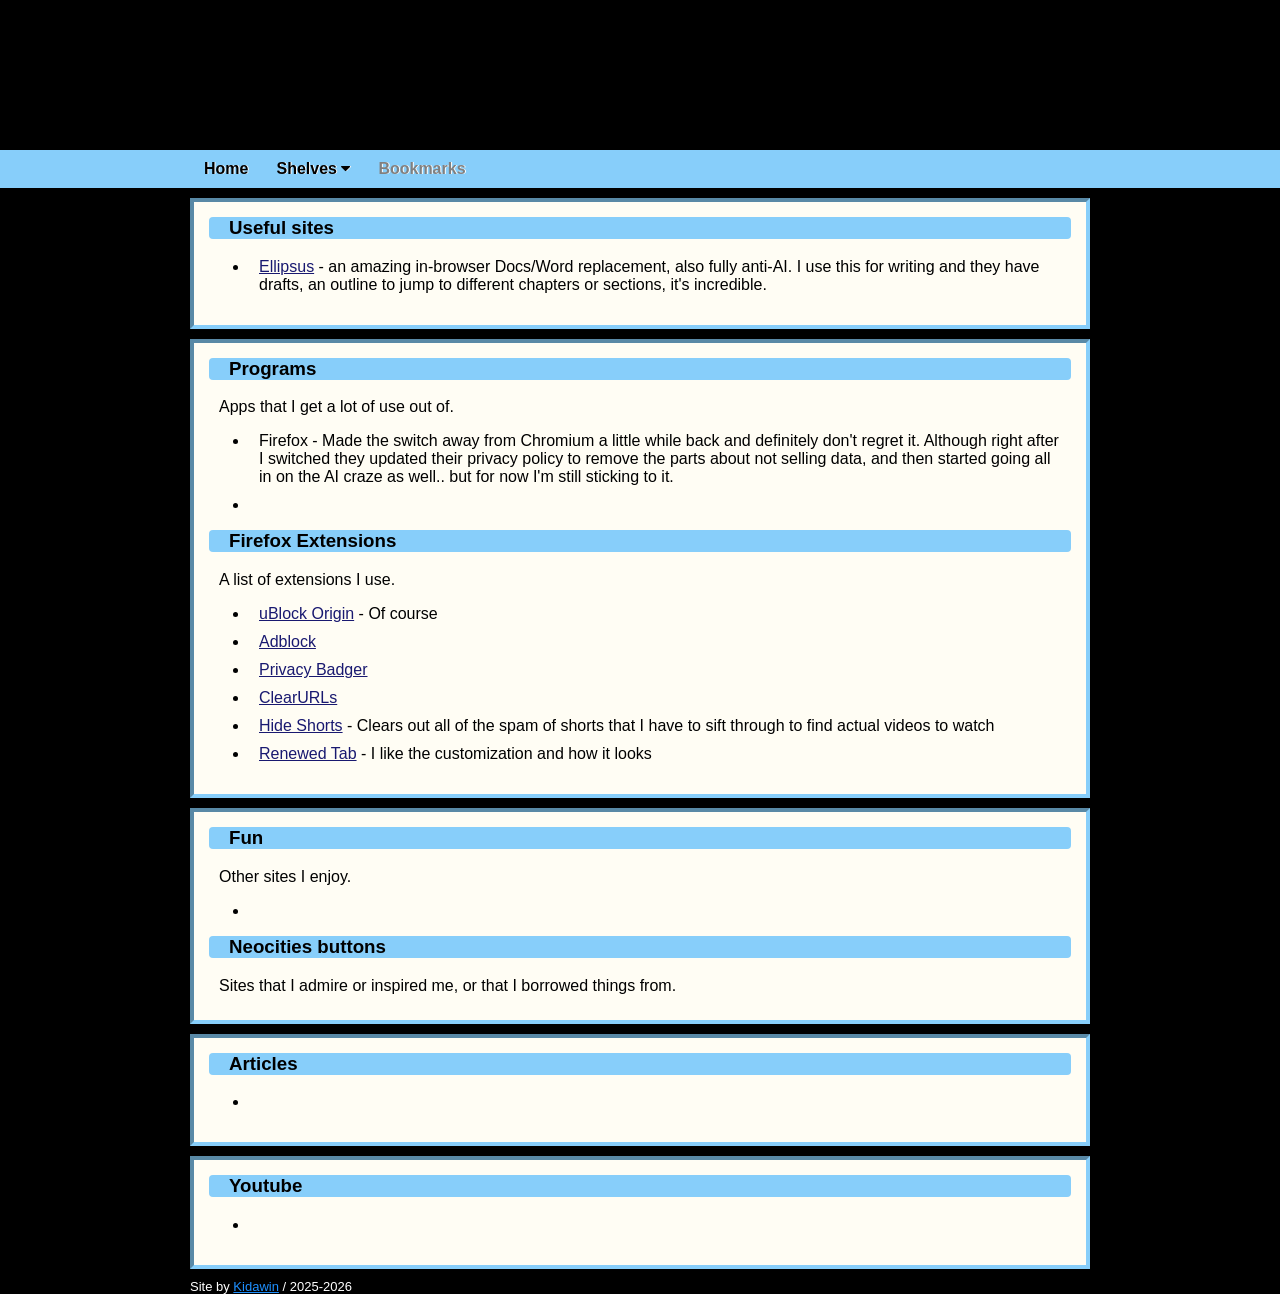
==== commit c3a342f5: "Grid container kinda" ====
--- a/bookmarks.html
+++ b/bookmarks.html
@@ -25,8 +25,8 @@
         <a href="javascript:void(0);" class="mobile-icon" onclick="topNavMobile()">&#9776;</a>
       </nav>
     </div>
-    <div class="grid-container">
-        <main id="bookmarks-main">
+    <div class="bookmarks-container">
+        <main>
             <article>
               <h3 class="article-title">Useful sites</h3>
               <ul>
--- a/style.css
+++ b/style.css
@@ -1,61 +1,59 @@
 :root {
-    --header-image: url('/images/banners/starbanner.png');
-    --body-bg-image: url('/images/backgrounds/pattern112.jpg');
-    /* credit for later: https://bettysgraphics.neocities.org/ */
-
-     /* colors */
+  --header-image: url('/images/banners/starbanner.png');
+  --body-bg-image: url('/images/backgrounds/pattern112.jpg');
+  /* credit for later: https://bettysgraphics.neocities.org/ */
+
+   /* colors */
 }
 
 @font-face {
-    font-family: intel one;
-    src: url('/fonts/intelonemono/IntelOneMono-Regular.ttf');
+  font-family: intel one;
+  src: url('/fonts/intelonemono/IntelOneMono-Regular.ttf');
 }
 
 @font-face {
-    font-family: intel one;
-    src: url('/fonts/intelonemono/IntelOneMono-Bold.ttf');
-    font-weight: bold;
+  font-family: intel one;
+  src: url('/fonts/intelonemono/IntelOneMono-Bold.ttf');
+  font-weight: bold;
 }
 
 @font-face {
-    font-family: intel one;
-    src: url('/fonts/intelonemono/IntelOneMono-Italic.ttf');
-    font-style: italic;
+  font-family: intel one;
+  src: url('/fonts/intelonemono/IntelOneMono-Italic.ttf');
+  font-style: italic;
 }
 
 @font-face {
-    font-family: intel one;
-    src: url('/fonts/intelonemono/IntelOneMono-BoldItalic.ttf');
-    font-style: italic;
-    font-weight: bold;
+  font-family: intel one;
+  src: url('/fonts/intelonemono/IntelOneMono-BoldItalic.ttf');
+  font-style: italic;
+  font-weight: bold;
 }
 
 body {
-    font-family: 'intel one', sans-serif;
-    padding: 0;
-    margin: 0;
-    width: 100%;
-    height: 100%;
-    background-color: black;
-    background-image: var(--body-bg-image);
-    background-size: 150px;
-    overflow: auto;
+  
+  margin: auto;
+  height: 100vh;
+  background-color: black;
+  background-image: var(--body-bg-image);
+  background-size: 150px;
+  font-size: 16px;
+  font-family: 'intel one', sans-serif;
 }
 
 body a {
-    color: midnightblue;
+  color: midnightblue;
 }
 
 .header {
-    width: 100%;
-    background-color: #000000;
-    /* header color here! */
-    height: 150px;
-    background-image: var(--header-image);
-    background-size: contain;
-    background-repeat: repeat-x;
-    background-position: center;
-    display: flex;
+  height: 150px;
+  width: 100%;
+  background-color: #000000;
+  background-image: var(--header-image);
+  background-size: contain;
+  background-repeat: repeat-x;
+  background-position: center;
+  display: flex;
 }
 
 .badge {
@@ -69,7 +67,6 @@
 
 .topbar {
   background-color: lightskyblue;
-  width: 100%
 }
 
 .topnav {
@@ -81,10 +78,11 @@
 .topnav a {
   float: left;
   display: block;
-  color: rgb(255, 255, 255);
+  color: black;
   font-size: 16px;
+  font-weight: bold;
   text-decoration: none;
-  text-shadow: 1px 1px black;
+  text-shadow: 1px 0px white;
   text-align: center;
   padding: 10px 14px;
   margin: 0;
@@ -96,7 +94,7 @@
 }	
 
 .topnav a.active {
-  color: lavender;
+  color: gray;
 }
 
 .topnav .mobile-icon {
@@ -111,12 +109,13 @@
 .dropdown .dropbtn {
   font-size: 16px;
   text-decoration: none;
-  text-shadow: 1px 1px black;
+  text-shadow: 1px 0px white;
+  font-weight: bold;
   padding: 10px 14px;
   margin: 0;
   border: none;
   outline: none;
-  color: white;
+  color: black;
   background-color: inherit;
   font-family: inherit;
 }
@@ -136,6 +135,7 @@
   text-decoration: none;
   display: block;
   text-align: left;
+  background-color: lightskyblue;
 }
 
 .topnav a:hover, .dropdown:hover .dropbtn {
@@ -155,26 +155,30 @@
 /* Index */
 
 .grid-container {
-    max-width: 900px;
-    margin: 0 auto;
-    display: flex;
-    flex-direction: row;
-    align-items: flex-start;
+  display: grid;
+  grid-template-areas: 
+    'content right-column'
+    'footer footer';
+  grid-template-columns: 1fr 230px;
+  grid-template-rows: 1fr 0px;
+  
+  max-width: 900px;
+  margin: auto;
+  margin-top: 10px;
 }
 
 main {
-    height: auto;
-    color: black;
+  height: auto;
+  color: black;
 }
 
 .content {
-    height: auto;
-    width: 75%;
-    margin-right: 10px;
+  height: auto;
+  margin-right: 10px;
 }
 
 main article {
-    background-color: white;
+    background-color: #FFFDF4;
     border-color: lightskyblue;
     border-radius: 0;
     border-width: 4px;
@@ -188,13 +192,17 @@
 }
 
 .article-title {
-  color: darkslategray;
+  color: black;
   margin-top: 0px;
     background-color: lightskyblue;
     text-indent: 20px;
     border-radius: 4px;
 }
 
+main article p {
+  margin: 10px;
+}
+
 /* Updates scroll box */
 
 #site-updates p{
@@ -224,13 +232,12 @@
 /* Right side of grid */
 
 .right-column {
-    width: 25%;
     display: flex;
     flex-direction: column;
 }
 
 .right-column article {
-    background-color: white;
+    background-color: #FFFDF4;
     padding: 6px 12px 6px 12px;
     border-color: lightskyblue;
     border-radius: 0;
@@ -261,7 +268,7 @@
 
 footer {
     max-width: 900px;
-    margin: 0 auto;
+    margin: auto;
     margin-bottom: 10px;
     color: white;
     font-size: small;
@@ -277,9 +284,16 @@
 
 /* BLOG css */
 
+.blog-container {
+  display: flex;
+  margin: auto;
+  max-width: 900px;
+  margin-top: 10px;
+}
+
 #blog-main {
     height: auto;
-    background-color: white;
+    background-color: #FFFDF4;
     border-color: lightskyblue;
     border-radius: 0;
     border-width: 4px;
@@ -336,8 +350,10 @@
 
 /* BOOKMARKS */
 
-#bookmarks-main {
-  width: 100%;
+.bookmarks-container {
+  max-width: 900px;
+  margin: auto;
+  margin-top: 10px;
 }
 
 #bookmarks-main p {
@@ -388,336 +404,4 @@
   .header {
   height: 100px;
   }
-:root {
-    --header-image: url('/images/banners/starbanner.png');
-    --body-bg-image: url('/images/backgrounds/pattern112.jpg');
-    /* credit for later: https://bettysgraphics.neocities.org/ */
-
-     /* colors */
-}
-
-@font-face {
-    font-family: intel one;
-    src: url('/fonts/intelonemono/IntelOneMono-Regular.ttf');
-}
-
-@font-face {
-    font-family: intel one;
-    src: url('/fonts/intelonemono/IntelOneMono-Bold.ttf');
-    font-weight: bold;
-}
-
-@font-face {
-    font-family: intel one;
-    src: url('/fonts/intelonemono/IntelOneMono-Italic.ttf');
-    font-style: italic;
-}
-
-@font-face {
-    font-family: intel one;
-    src: url('/fonts/intelonemono/IntelOneMono-BoldItalic.ttf');
-    font-style: italic;
-    font-weight: bold;
-}
-
-body {
-    font-family: 'intel one', sans-serif;
-    padding: 0;
-    margin: 0;
-    width: 100%;
-    height: 100%;
-    background-color: black;
-    background-image: var(--body-bg-image);
-    background-size: 150px;
-    overflow: auto;
-}
-
-body a {
-    color: midnightblue;
-}
-
-.header {
-    width: 100%;
-    background-color: #000000;
-    /* header color here! */
-    height: 150px;
-    background-image: var(--header-image);
-    background-size: contain;
-    background-repeat: repeat-x;
-    background-position: center;
-    display: flex;
-}
-
-.badge {
-  height: 31px;
-  width: 88px;
-  margin-left: 1px;
-  margin-right: 1px;
-}
-
-/* Navbar */
-
-.topnav {
-  overflow: hidden;
-  max-width: 900px;
-  margin: 0 auto;
-}
-
-.topnav a {
-  float: left;
-  display: block;
-  color: rgb(255, 255, 255);
-  font-weight: 800;
-  text-decoration: none;
-  text-shadow: 1px 2px black;
-  text-align: center;
-  padding: 10px 5px 10px 5px;
-  margin-right: 20px;
-}
-
-.topnav a:hover {
-  background-color: dodgerblue;
-  text-decoration: underline;
-}	
-
-.topbar {
-  background-color: lightskyblue;
-  width: 100%
-}
-
-.topnav a.active {
-  color: lavender;
-}
-
-.topnav .icon {
-  display: none;
-}
-
-/* Index */
-
-.grid-container {
-    max-width: 900px;
-    margin: 0 auto;
-    display: flex;
-    flex-direction: row;
-    align-items: flex-start;
-}
-
-main {
-    height: auto;
-    color: black;
-}
-
-.content {
-    height: auto;
-    width: 75%;
-    margin-right: 10px;
-}
-
-main article {
-    background-color: white;
-    border-color: lightskyblue;
-    border-radius: 0;
-    border-width: 4px;
-    border-style: inset;
-    margin-bottom: 10px;
-    padding: 15px 15px 15px 15px;
-}
-
-main article:hover {
-  border-color: darkblue;
-}
-
-.article-title {
-  color: darkslategray;
-  margin-top: 0px;
-    background-color: lightskyblue;
-    text-indent: 20px;
-    border-radius: 4px;
-}
-
-/* Updates scroll box */
-
-#site-updates p{
-    line-height: 10px;
-    scrollbar-width: thin;
-    color: black;
-}
-
-#site-updates .scrollable {
-    overflow-y: scroll;
-    height: 250px;
-    font-size: small;
-}
-
-#site-updates b {
-  color: darkslategray;
-}
-
-/* Badges article */
-
-.badges-grid {
-  display: flex;
-  justify-content: center;
-  align-items: center;
-}
-
-/* Right side of grid */
-
-.right-column {
-    width: 25%;
-    display: flex;
-    flex-direction: column;
-}
-
-.right-column article {
-    background-color: white;
-    padding: 6px 12px 6px 12px;
-    border-color: lightskyblue;
-    border-radius: 0;
-    border-width: 4px;
-    border-style: inset;
-    margin-bottom: 10px;
-    color: black;
-}
-
-.right-column article:hover {
-  border-color: darkblue;
-}
-
-.right-column #status {
-    height: auto;
-}
-
-.right-column .article-title {
-    text-align: center;
-    text-indent: 0px;
-}
-
-.right-column p {
-    font-size: small;
-}
-
-/* Footer */
-
-footer {
-    max-width: 900px;
-    margin: 0 auto;
-    margin-bottom: 10px;
-    color: white;
-    font-size: small;
-}
-
-footer a {
-  color: DodgerBlue;
-}
-
-footer a:hover {
-  color: white;
-}
-
-/* BLOG css */
-
-#blog-main {
-    height: auto;
-    background-color: white;
-    border-color: lightskyblue;
-    border-radius: 0;
-    border-width: 4px;
-    border-style: inset;
-    margin-bottom: 10px;
-    padding: 15px;
-}
-
-#blog-main p {
-  font-size: small;
-}
-
-#blog-main a {
-  font-size: small;
-  color: tomato;
-}
-
-#blog-main a:hover {
-  color: dodgerblue;
-}
-
-#blog-content {
-    opacity:1;transition:opacity 0.4s ease;
-}
-
-#blog-content.fade-out {
-    opacity: 0;
-}
-
-#blog-nav {
-    text-align:center;
-}
-
-#post-list-title {
-    color: blue;
-}
-
-#post-image-grid {
-    display: grid;
-    align-items: left;
-    grid-template-columns: auto 1fr;
-    column-gap: 12px;
-    overflow-wrap: normal;
-}
-
-#post-image-grid img {
-    height: 100px;
-    width: auto;
-}
-
-.greyedout {
-    opacity:0.5;pointer-events:none;
-}
-
-/* BOOKMARKS */
-
-#bookmarks-main {
-  width: 100%;
-}
-
-#bookmarks-main p {
-    font-size: small;
-    text-indent: 20px;
-}
-
-#bookmarks-main a {
-  font-weight: bold;
-  color: forestgreen;
-}
-
-/* Mobile */
-
-@media screen and (max-width: 600px) {
-  .grid-container {
-    flex-direction: column;
-    padding: 2%;
-  }
-  .topnav a:not(:first-child) {display: none;}
-  .topnav a.icon {
-    float: right;
-    display: block;
-  }
-  .topnav.responsive {position: relative;}
-  .topnav.responsive a.icon {
-    position: absolute;
-    right: 0;
-    top: 0;
-  }
-  .topnav.responsive a {
-    float: none;
-    display: block;
-    text-align: left;
-  }
-  .content, .right-column {
-    width: 100%;
-  }
-  .header {
-  height: 100px;
-  }
 }
